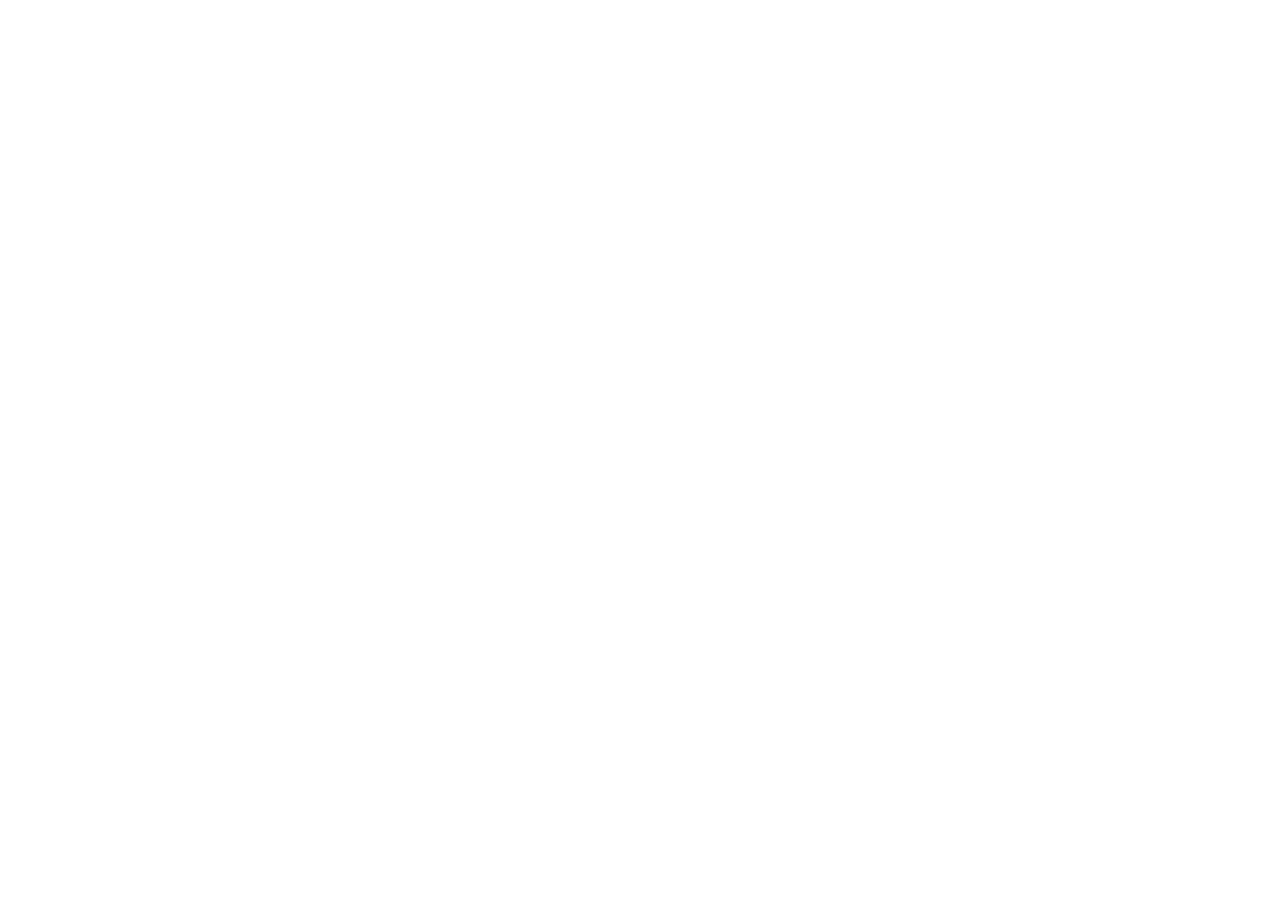
==== experiment/simulation/index.html @ fec99568 "Initial commit" ====
<!DOCTYPE html>
<html>
<head>
	<!-- Add CSS at the head of HTML file -->
    <link rel="stylesheet" href="./css/main.css">
</head>
<body>
		<!-- Your code goes here-->

	<!-- Add JS at the bottom of HTML file --> 
        <script src="./js/main.js"></script>
</body>
</html>
---- experiment/simulation/css/main.css ----
/* You CSS goes in here */
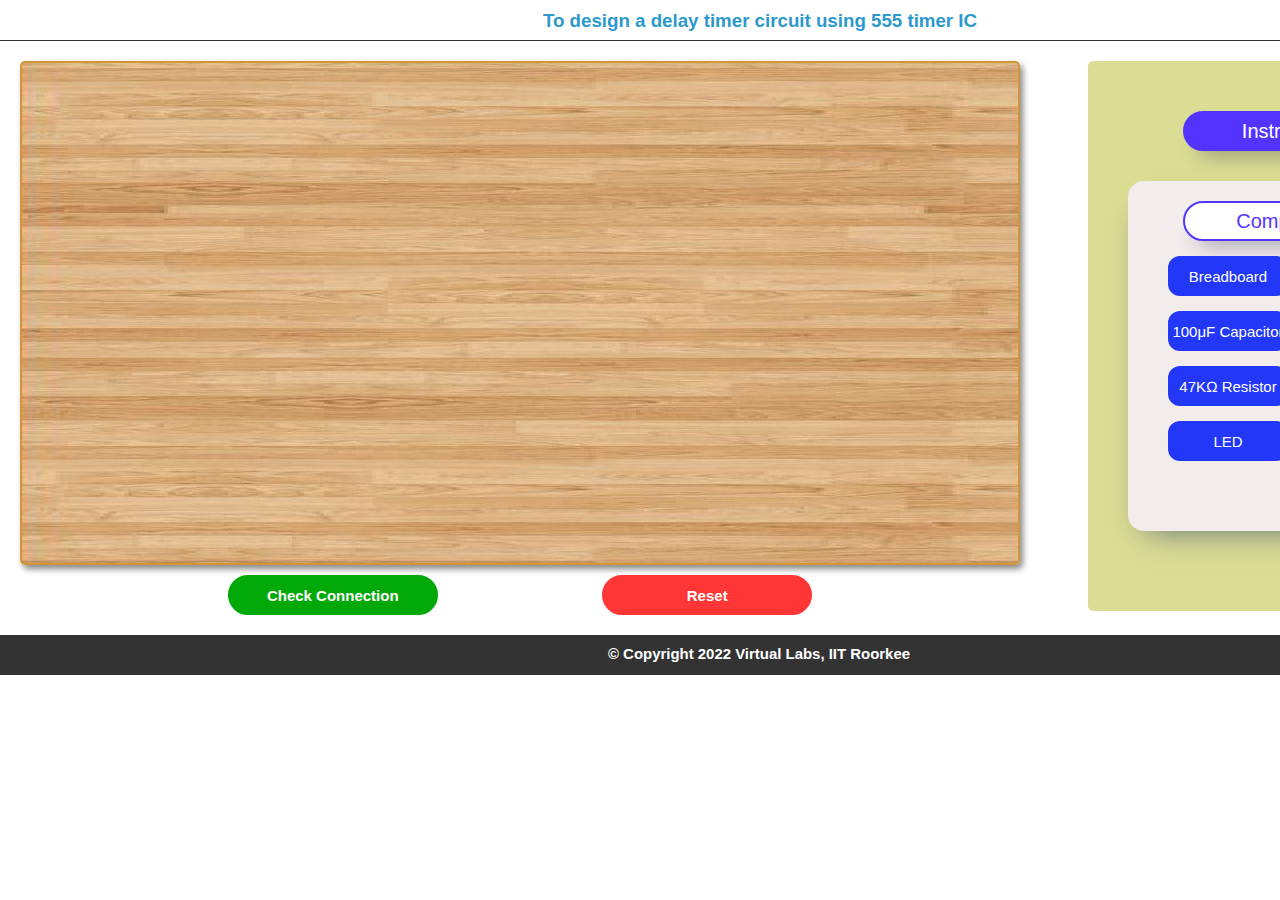
==== commit b9bb36ab: "upload" ====
--- a/experiment/simulation/index.html
+++ b/experiment/simulation/index.html
@@ -1,13 +1,135 @@
 <!DOCTYPE html>
-<html>
+<html lang="en">
+
 <head>
-	<!-- Add CSS at the head of HTML file -->
-    <link rel="stylesheet" href="./css/main.css">
+    <meta charset="UTF-8">
+    <meta name="viewport" content="width=device-width, initial-scale=1.0">
+    <title>To design a delay timer circuit using 555 timer IC</title>
+
+    <!--JSplumb-->
+    <link rel="stylesheet" href="css\jsplumbtoolkit-defaults.css">
+    <script src="js\jsplumb.min.js"></script>
+
+    <script src="js\jquery-latest.js"></script>
+    <script src="js\jquery-ui-latest.js"></script>
+    <script src="js\jquery.jsPlumb-1.3.9-all-min.js"></script>
+
+
+    <!--jQuery-->
+    <script src="js\jquery.min.js"></script>
+
+    <!--JS files-->
+    <script src="js/index.js"></script>
+    <script src="js/graph.js"></script>
+
+    <!--CSS files-->
+    <link rel="stylesheet" href="css/style.css">
 </head>
+
 <body>
-		<!-- Your code goes here-->
 
-	<!-- Add JS at the bottom of HTML file --> 
-        <script src="./js/main.js"></script>
+  
+    <div id="exp-name">
+        <h3>To design a delay timer circuit using 555 timer IC</h3>
+    </div>
+    <div id="simulation">
+        <div class="left">
+
+            <div id="mid">
+
+                <br/>
+
+                <div id="supply"></div>
+
+                <div id="watch">
+                    <p><span id="seconds">00</span>:<span id="tens">00</span></p>
+                </div>
+
+                <br/>
+                <br/>
+                <br/>
+                <br/>
+
+                <div id="board">
+                    <div id="c"></div>
+                    <div id="ic"></div>
+                    <div id="r1"></div>
+                    <div id="r2"></div>
+                    <div id="led"></div>
+                    <div id="c_label">A&nbsp;&nbsp;&nbsp;&nbsp;B</div>
+                    <div id="r1_label">A&nbsp;&nbsp;&nbsp;&nbsp;&nbsp;&nbsp;&nbsp;&nbsp;&nbsp;&nbsp;&nbsp;&nbsp;B</div>
+                    <div id="r2_label">A&nbsp;&nbsp;&nbsp;&nbsp;&nbsp;&nbsp;&nbsp;&nbsp;&nbsp;&nbsp;&nbsp;&nbsp;B</div>
+                    <div id="led_label">A C</div>
+                </div>
+
+            </div>
+
+            <div class="bottom">
+                <div>
+                    <button id="check" onclick="checkCircuit()">Check Connection</button>
+                    <button id="reset" onclick="reload()">Reset</button>
+                </div>
+
+            </div>
+        </div>
+
+        <div class="right">
+            <div class="Button-data" id="First_Data">
+                <div class="panel">
+                    
+                        <button class="close-btn" id="close-btn"><span>&#10005</span></button>
+                   
+                    <ol type="1" style="padding-left:20px;">
+                        <li>Make connections as per the circuit diagram and pin diagram of IC.</li>
+                        <figure style="margin-bottom: 10px">
+                            <img src="./images/image002.jpg" style="height: 240px; margin-left: 70px; ;">
+                            <figcaption style="text-align: center;">Fig. Circuit diagram of Delay before Turn ON Timer</figcaption>
+                          </figure>
+                          <figure style="margin-bottom: 10px">
+                            <img src="./images/image004.jpg" style="height: 150px; margin-left: 100px;">
+                            <figcaption style="text-align: center;">Fig. Pin diagram of IC 555</figcaption>
+                          </figure>
+                        <li>Click on <b>'Check Connections'</b> button. If connections are right, click on ‘OK’, then Simulation will become active. </li>
+                        <li>Observe the Delay Time before the circuit turns on (LED glows).</li>
+                        <li>Compare it with the theoretical value. </li>
+                        <li>Click on the <b>'Reset'</b> button to reset the page.</li>
+                    </ol>
+                </div>
+            </div>
+
+
+            <div>
+                <button class="right_btn" id="First">Instructions</button>
+
+            </div>
+
+            <div class="Components">
+
+                <button class="right_btn" id="second">Components</button>
+
+                <div>
+                    <button onclick="breadboard()">Breadboard</button>
+                    <button onclick="supply()">Supply</button>
+                </div>
+                <div>
+                    <button onclick="c()">100&mu;F Capacitor</button>
+                    <button onclick="ic()">555 Timer IC</button>
+                </div>
+                <div>
+                    <button onclick="r1()">47K&#8486; Resistor</button>
+                    <button onclick="r2()">470&#8486; Resistor</button>
+                </div>
+                <div>
+                    <button onclick="led()">LED</button>
+                </div>
+            </div>
+
+        </div>
+    </div>
+    <div id="copyright">
+        <h5>&copy; Copyright 2022 Virtual Labs, IIT Roorkee</h5>
+    </div>
+    <script src="js/right_components.js"></script>
 </body>
-</html>
+
+</html>--- a/experiment/simulation/css/style.css
+++ b/experiment/simulation/css/style.css
@@ -0,0 +1,431 @@
+* {
+    margin: 0px;
+    padding: 0;
+    font-family: 'Raleway', sans-serif;
+}
+
+button:focus {
+    outline: none;
+}
+
+
+/*header section template styling*/
+
+#header {
+    border-bottom: 8px solid #ff6600;
+    font-family: 'Raleway', sans-serif;
+    width: 1518px;
+    top: 0;
+    background-color: #fff!important;
+}
+
+#header img {
+    padding: 8px 8px 4px 32px;
+}
+
+#labName {
+    float: right;
+    font-size: 25px;
+    align-items: center;
+    margin-top: 30px;
+    margin-right: 40px;
+    color: #2C99CE;
+}
+
+#exp-name {
+    width: 1500px;
+    text-align: center;
+    padding: 10px;
+    height: 20px;
+    color: #2C99CE;
+    font-family: 'Raleway', sans-serif;
+    border-bottom: 1px solid #333;
+}
+
+#simulation {
+    height: 590px;
+    width: 1518px;
+    display: inline-block;
+}
+
+
+/*left side views*/
+
+.left {
+    padding-top: 20px;
+    margin-left: 20px;
+    float: left;
+    width: 1000px;
+    height: 550px;
+    display: block;
+}
+
+
+/*Screen for experiment*/
+
+#mid {
+    height: 500px;
+    border: 2px solid #d39538;
+    box-shadow: 3px 4px 6px #888888;
+    border-radius: 5px;
+    background-image: url('../images/desk2.jpg');
+}
+
+
+/* Components */
+
+#watch {
+    height: 40px;
+    width: 100px;
+    display: inline-block;
+    margin-left: 530px;
+    padding: 8px;
+    visibility: hidden;
+    font-size: 35px;
+}
+
+#board {
+    margin: auto;
+    height: 300px;
+    width: 909px;
+    border-radius: 5px;
+    border: 3px solid #d6d3d3;
+    box-shadow: 3px 4px 6px #888888;
+    background-image: url('../images/board.png');
+    display: block;
+    visibility: hidden;
+}
+
+#supply {
+    height: 78px;
+    width: 119px;
+    margin-left: 100px;
+    background-image: url('../images/supply.png');
+    border-radius: 10px;
+    box-shadow: 1px 2px 4px #333;
+    background-size: cover;
+    display: inline-block;
+    visibility: hidden;
+}
+
+#c {
+    height: 160px;
+    width: 40px;
+    margin: 73.4px 0px 0px 156.6px;
+    background-image: url('../images/capacitor.png');
+    display: inline-block;
+    visibility: hidden;
+}
+
+#c_label
+{
+    margin-left: 158px;
+    margin-top: 0px;
+    visibility: hidden;  
+}
+
+#ic {
+    height: 160px;
+    width: 55px;
+    margin: 73.4px 0px 0px 50px;
+    background-image: url('../images/555.png');
+    display: inline-block;
+    visibility: hidden;
+}
+
+#r1 {
+    margin-top: 162px;
+    margin-left: 58px;
+    height: 72px;
+    width: 66px;
+    background-image: url('../images/R47K.png');
+    background-size: cover;
+    display: inline-block;
+    visibility: hidden;
+}
+#r1_label
+{
+    margin-left: 365px;
+    margin-top: -20px;
+    visibility: hidden;  
+}
+
+
+#r2 {
+    height: 72px;
+    width: 65px;
+    margin-left: 51px;
+    background-image: url('../images/R470.png');
+    background-size: cover;
+    display: inline-block;
+    visibility: hidden;
+}
+#r2_label
+{
+    margin-left: 486px;
+    margin-top: -20px;
+    visibility: hidden;  
+}
+
+#led {
+    height: 140px;
+    width: 31px;
+    margin-left: 57px;
+    background-image: url('../images/led0.png');
+    background-size: cover;
+    display: inline-block;
+    visibility: hidden;
+}
+#led_label
+{
+    margin-left: 620px;
+    margin-top: -20px;
+    visibility: hidden;  
+}
+
+/*check connection and reset button*/
+
+.bottom {
+    height: 60px;
+    text-align: center;
+}
+
+.bottom button {
+    margin: 10px 80px 10px 80px;
+    height: 40px;
+    width: 210px;
+    font-size: 15px;
+    border: none;
+    font-weight: bold;
+    border-radius: 25px;
+    cursor: pointer;
+    color: white;
+}
+
+#check {
+    border: 2px rgb(0, 168, 8) solid;
+    background: rgb(0, 168, 8);
+}
+
+#check:hover {
+    color: rgb(0, 168, 8);
+    background: white;
+    font-size: 18px;
+}
+
+#reset {
+    border: 2px rgb(255, 54, 54) solid;
+    background: rgb(255, 54, 54);
+}
+
+#reset:hover {
+    color: rgb(255, 54, 54);
+    background: white;
+    font-size: 18px;
+}
+
+
+/*right side views*/
+
+.right {
+    margin-top: 20px;
+    margin-right: 20px;
+    float: right;
+    border-radius: 5px;
+    background: rgb(220, 221, 148);
+    width: 410px;
+    height: 550px;
+    text-align: center;
+    display: block;
+}
+
+
+/* The container */
+
+.container {
+    display: block;
+    position: relative;
+    padding-left: 35px;
+    margin-bottom: 12px;
+    cursor: pointer;
+    font-size: 15px;
+}
+
+
+/*right side buttons*/
+
+.right_btn {
+    height: 40px;
+    width: 220px;
+    font-size: 20px;
+    cursor: pointer;
+    background: white;
+    font-weight: 500;
+    background: #5433FF;
+    border: 2px solid #5433ff;
+    box-shadow: 0 16px 22px -17px #03153B;
+    color: #fff;
+    cursor: pointer;
+    margin-top: 50px;
+    border-radius: 20px;
+}
+
+.right_btn:hover {
+    background-color: #ffffff;
+    color: #5433FF;
+}
+
+#second {
+    background-color: #fff;
+    color: #5433FF;
+    margin-top: 20px;
+}
+
+
+/*floating panel styling*/
+
+.Button-data {
+    position: fixed;
+    right: 0;
+    bottom: 50px;
+    transform: translateX(100%);
+    transition: transform 0.4s ease-in-out;
+    overflow: hidden;
+}
+
+.Button-data.visible {
+    transform: translateX(-10px);
+}
+
+.Components {
+    margin-top: 30px;
+    margin-left: 40px;
+    background-color: #fff;
+    border-radius: 16px;
+    box-shadow: 0 16px 31px -17px rgba(0, 31, 97, 0.6);
+    background: rgb(243, 236, 236);
+    align-items: center;
+    font-family: 'Muli';
+    height: 350px;
+    width: 330px;
+}
+
+.Components div {
+    margin-left: 30px;
+}
+
+.Components div button {
+    height: 40px;
+    background-color: #2237f8;
+    width: 120px;
+    color: #FFFFFF;
+    border-radius: 12px;
+    border: 1px rgb(46, 9, 255) solid;
+    cursor: pointer;
+    font-size: 15px;
+    text-align: center;
+    margin-left: 10px;
+    border: none;
+    transition-duration: 0.2s;
+    text-decoration: none;
+}
+
+.Components div {
+    display: flex;
+    margin-top: 15px;
+}
+
+.Components button:hover {
+    background-color: #ffffff;
+    color: #5433FF;
+}
+
+.panel {
+    padding: 20px 20px 20px 20px;
+    background-color: #fff;
+    border-radius: 16px;
+    border: 1px solid black;
+    display: flex;
+    flex-direction: column;
+    justify-content: center;
+    font-family: 'Muli';
+    text-align: justify;
+    overflow: hidden;
+    height: auto;
+    width: 430px;
+    max-width: calc(100% - 10px);
+    z-index: -1;
+}
+
+.close-btn {
+    border: 0;
+    color: rgb(255, 5, 5);
+    background: white;
+    font-weight: 900;
+    cursor: pointer;
+    font-size: 15px;
+    position: absolute;
+    top: 5px;
+    right: 15px;
+    border-radius: 15px;
+    
+}
+
+.panel button.close-btn:focus {
+    outline: none;
+}
+
+.panel h4 {
+    text-align: left;
+    padding-left: 15px;
+    font-weight: 200;
+    line-height: 22px;
+    color: black;
+    font-family: Arial, Helvetica, sans-serif;
+    font-size: 17px;
+}
+
+.floating-btn {
+    border-radius: 26.5px;
+    background-color: #001F61;
+    border: 1px solid #001F61;
+    box-shadow: 0 16px 22px -17px #03153B;
+    color: #fff;
+    cursor: pointer;
+    font-size: 16px;
+    line-height: 20px;
+    padding: 12px 20px;
+    position: fixed;
+    bottom: 20px;
+    right: 20px;
+    z-index: 999;
+}
+
+.floating-btn:hover {
+    background-color: #ffffff;
+    color: #001F61;
+}
+
+.floating-btn:focus {
+    outline: none;
+}
+
+li::marker{
+    font-weight: bold;
+}
+
+/*floating panel styling end*/
+
+
+/*footer styling*/
+
+#copyright {
+    width: 1518px;
+    height: 30px;
+    font-size: 18px;
+    padding-top: 10px;
+    text-align: center;
+    color: #fff;
+    background-color: #333;
+    font-family: 'Raleway', sans-serif;
+}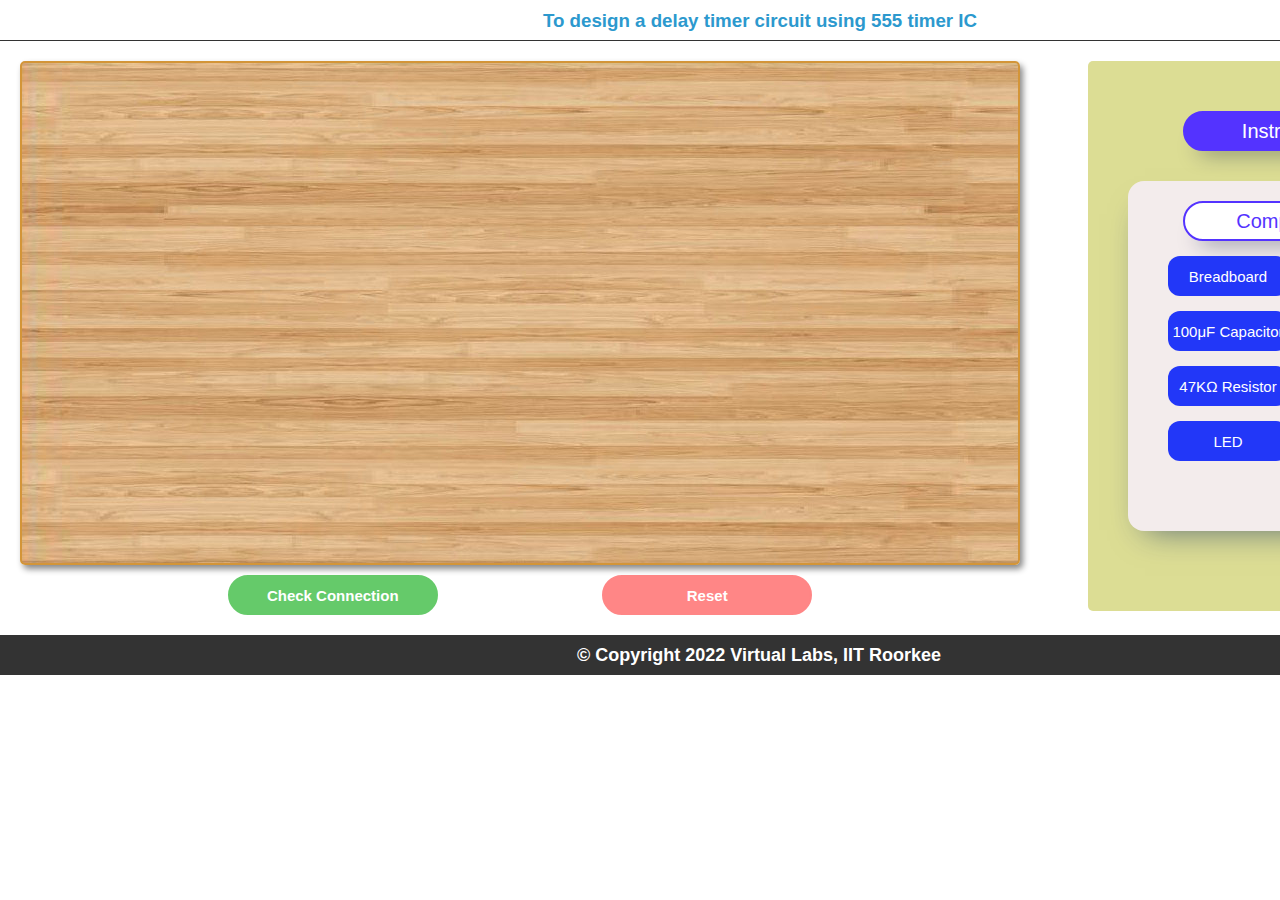
==== commit 392ce2d3: "Push Update" ====
--- a/experiment/simulation/index.html
+++ b/experiment/simulation/index.html
@@ -66,8 +66,8 @@
 
             <div class="bottom">
                 <div>
-                    <button id="check" onclick="checkCircuit()">Check Connection</button>
-                    <button id="reset" onclick="reload()">Reset</button>
+                    <button id="check" onclick="checkCircuit()" disabled >Check Connection</button>
+                    <button id="reset" onclick="reload()" disabled>Reset</button>
                 </div>
 
             </div>
@@ -80,14 +80,15 @@
                         <button class="close-btn" id="close-btn"><span>&#10005</span></button>
                    
                     <ol type="1" style="padding-left:20px;">
+                        <li>Click on the components button to place the component.</li>
                         <li>Make connections as per the circuit diagram and pin diagram of IC.</li>
                         <figure style="margin-bottom: 10px">
                             <img src="./images/image002.jpg" style="height: 240px; margin-left: 70px; ;">
-                            <figcaption style="text-align: center;">Fig. Circuit diagram of Delay before Turn ON Timer</figcaption>
+                            <figcaption style="text-align: center;">Fig. 1 Circuit diagram of Delay before Turn ON Timer</figcaption>
                           </figure>
                           <figure style="margin-bottom: 10px">
                             <img src="./images/image004.jpg" style="height: 150px; margin-left: 100px;">
-                            <figcaption style="text-align: center;">Fig. Pin diagram of IC 555</figcaption>
+                            <figcaption style="text-align: center;">Fig. 2 Pin diagram of IC 555</figcaption>
                           </figure>
                         <li>Click on <b>'Check Connections'</b> button. If connections are right, click on ‘OK’, then Simulation will become active. </li>
                         <li>Observe the Delay Time before the circuit turns on (LED glows).</li>
@@ -108,26 +109,27 @@
                 <button class="right_btn" id="second">Components</button>
 
                 <div>
-                    <button onclick="breadboard()">Breadboard</button>
-                    <button onclick="supply()">Supply</button>
+                    <button id="breadbutton" onclick="breadboard()">Breadboard</button>
+                    <button id="supplybutton" onclick="supply()">Supply</button>
                 </div>
                 <div>
-                    <button onclick="c()">100&mu;F Capacitor</button>
-                    <button onclick="ic()">555 Timer IC</button>
+                    <button id="c1button" onclick="c()">100&mu;F Capacitor</button>
+                    <button id="icbutton" onclick="ic()">555 Timer IC</button>
                 </div>
                 <div>
-                    <button onclick="r1()">47K&#8486; Resistor</button>
-                    <button onclick="r2()">470&#8486; Resistor</button>
+                    <button id="r1button" onclick="r1()">47K&#8486; Resistor</button>
+                    <button id="r2button" onclick="r2()">470&#8486; Resistor</button>
                 </div>
                 <div>
-                    <button onclick="led()">LED</button>
+                    <button id="ledbutton" onclick="led()">LED</button>
                 </div>
             </div>
 
         </div>
     </div>
+    
     <div id="copyright">
-        <h5>&copy; Copyright 2022 Virtual Labs, IIT Roorkee</h5>
+        <p style="font-weight:bold">&copy; Copyright 2022 Virtual Labs, IIT Roorkee</p>
     </div>
     <script src="js/right_components.js"></script>
 </body>
--- a/experiment/simulation/css/style.css
+++ b/experiment/simulation/css/style.css
@@ -8,6 +8,11 @@
     outline: none;
 }
 
+button:disabled
+{
+    cursor: not-allowed;
+    opacity: 0.6;
+}
 
 /*header section template styling*/
 
@@ -198,7 +203,6 @@
     border: none;
     font-weight: bold;
     border-radius: 25px;
-    cursor: pointer;
     color: white;
 }
 
@@ -210,7 +214,7 @@
 #check:hover {
     color: rgb(0, 168, 8);
     background: white;
-    font-size: 18px;
+    font-size: 16px;
 }
 
 #reset {
@@ -221,7 +225,7 @@
 #reset:hover {
     color: rgb(255, 54, 54);
     background: white;
-    font-size: 18px;
+    font-size: 16px;
 }
 
 
@@ -287,10 +291,11 @@
 .Button-data {
     position: fixed;
     right: 0;
-    bottom: 50px;
+    bottom:auto;
     transform: translateX(100%);
     transition: transform 0.4s ease-in-out;
-    overflow: hidden;
+    overflow: scroll;
+    z-index: 1000;
 }
 
 .Button-data.visible {
